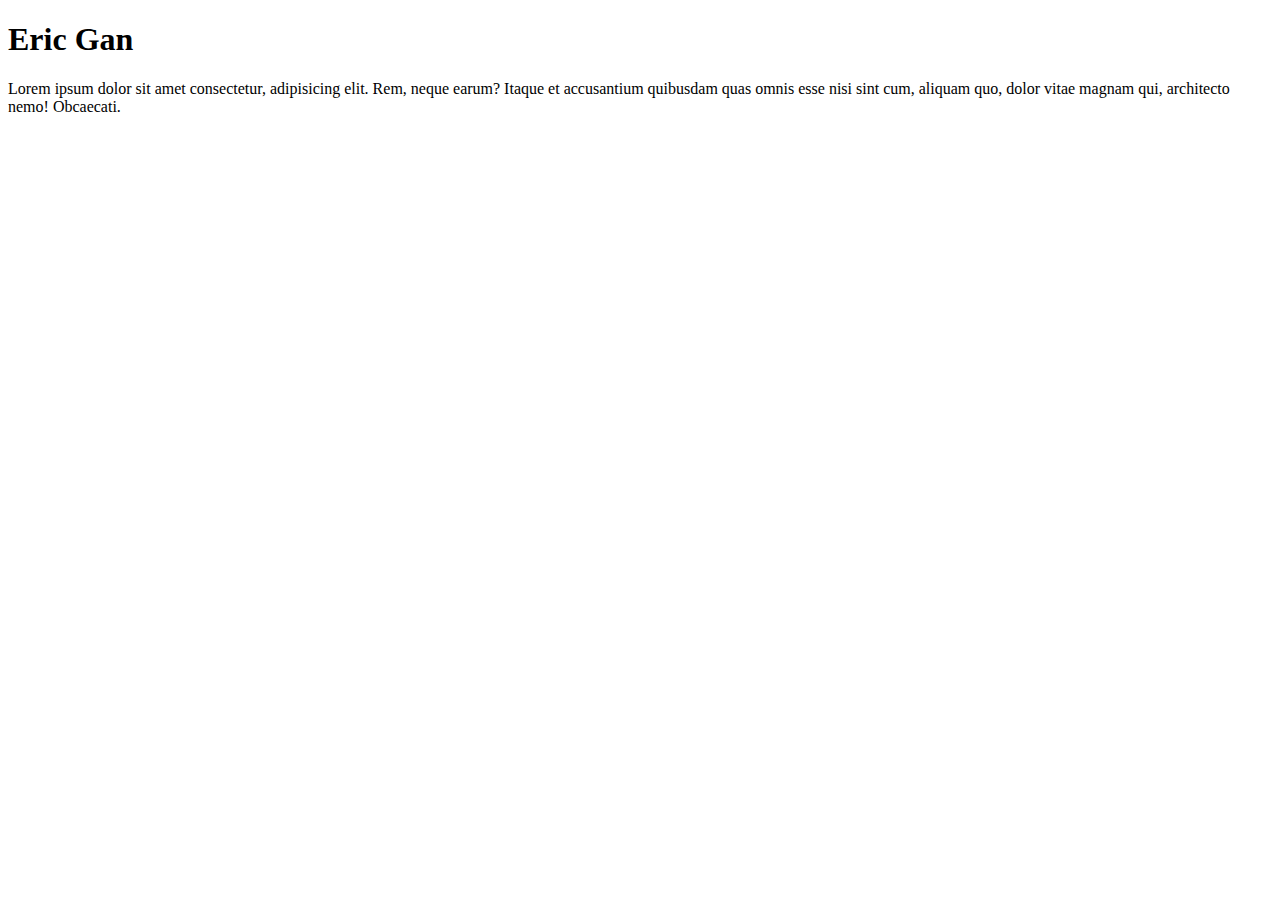
==== index.html @ 9359483b "Create index.html" ====
<!DOCTYPE html>
<html lang="en">
<head>
    <meta charset="UTF-8">
    <meta name="viewport" content="width=device-width, initial-scale=1.0">
    <title>Eric Gan: Personal site and portfolio</title>
</head>
<body>
    <h1>Eric Gan</h1>
    <p>Lorem ipsum dolor sit amet consectetur, adipisicing elit. Rem, neque earum? Itaque et accusantium quibusdam quas omnis esse nisi sint cum, aliquam quo, dolor vitae magnam qui, architecto nemo! Obcaecati.</p>
</body>
</html>
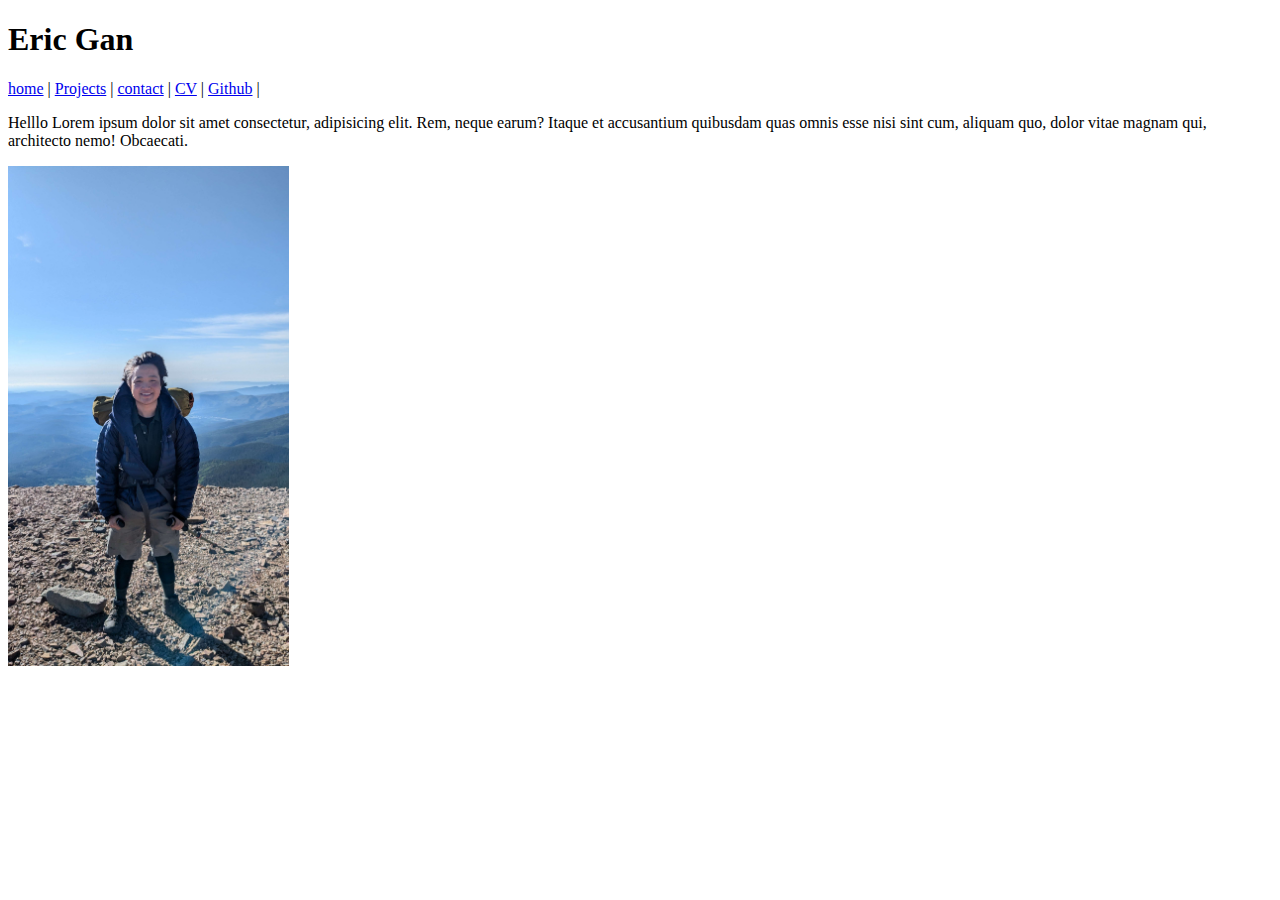
==== commit 7432f1e1: "baremin" ====
--- a/index.html
+++ b/index.html
@@ -3,10 +3,19 @@
 <head>
     <meta charset="UTF-8">
     <meta name="viewport" content="width=device-width, initial-scale=1.0">
+    <link rel="stylesheet" href="styles.css">
     <title>Eric Gan: Personal site and portfolio</title>
 </head>
 <body>
     <h1>Eric Gan</h1>
-    <p>Lorem ipsum dolor sit amet consectetur, adipisicing elit. Rem, neque earum? Itaque et accusantium quibusdam quas omnis esse nisi sint cum, aliquam quo, dolor vitae magnam qui, architecto nemo! Obcaecati.</p>
+    <nav>
+        <a href="index.html">home</a> |
+        <a href="projects/index.html">Projects</a> |
+        <a href="contact/index.html">contact</a> |
+        <a href="/CV/index.html">CV</a> |
+        <a href="https://github.com/Eri-gon2" target="_blank">Github</a> |
+      </nav>
+    <p> Helllo Lorem ipsum dolor sit amet consectetur, adipisicing elit. Rem, neque earum? Itaque et accusantium quibusdam quas omnis esse nisi sint cum, aliquam quo, dolor vitae magnam qui, architecto nemo! Obcaecati.</p>
+    <img src="images/pfp_Gan.jpg" alt="Backpacking profile picture" height="500px">
 </body>
 </html>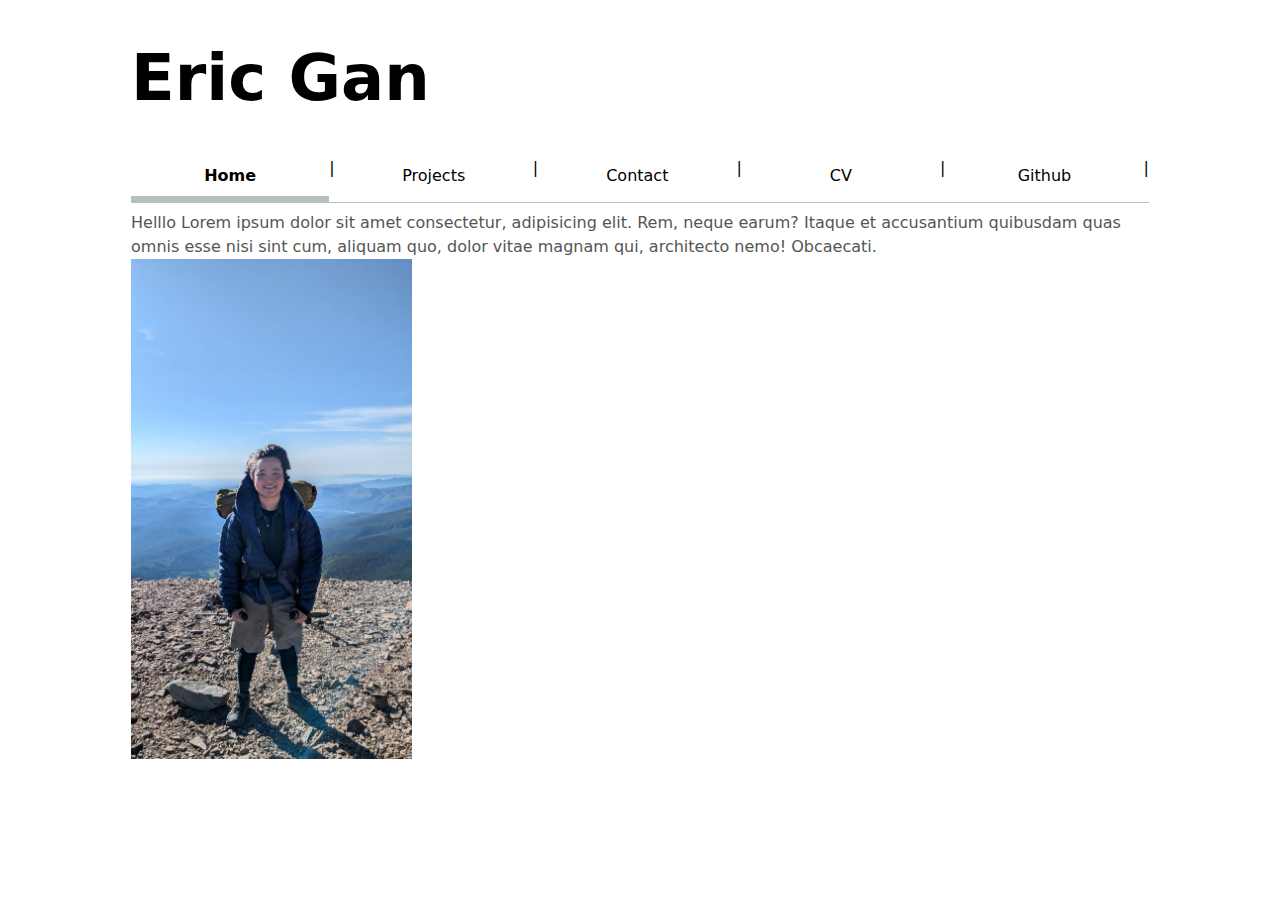
==== commit 0592ee66: "added style" ====
--- a/index.html
+++ b/index.html
@@ -3,16 +3,16 @@
 <head>
     <meta charset="UTF-8">
     <meta name="viewport" content="width=device-width, initial-scale=1.0">
-    <link rel="stylesheet" href="styles.css">
+    <link rel="stylesheet" href="style.css">
     <title>Eric Gan: Personal site and portfolio</title>
 </head>
 <body>
     <h1>Eric Gan</h1>
     <nav>
-        <a href="index.html">home</a> |
+        <a href="index.html" class="current">Home</a> |
         <a href="projects/index.html">Projects</a> |
-        <a href="contact/index.html">contact</a> |
-        <a href="/CV/index.html">CV</a> |
+        <a href="contact/index.html">Contact</a> |
+        <a href="CV/index.html">CV</a> |
         <a href="https://github.com/Eri-gon2" target="_blank">Github</a> |
       </nav>
     <p> Helllo Lorem ipsum dolor sit amet consectetur, adipisicing elit. Rem, neque earum? Itaque et accusantium quibusdam quas omnis esse nisi sint cum, aliquam quo, dolor vitae magnam qui, architecto nemo! Obcaecati.</p>
--- a/style.css
+++ b/style.css
@@ -0,0 +1,108 @@
+html{
+  --color-accent: oklch(0.6 0.1521 245.65);
+  accent-color: var(--color-accent);
+}
+body {
+    /* Set line height to 1.5 times the font size
+         and use the OS’s UI font as the website font
+       */
+    font: 100%/1.5 system-ui;
+    max-width: 100ch;
+    margin-inline: max(1em, (100% - 100ch) / 2);
+  }
+nav {
+  display: flex;
+  margin-bottom: 0.5em;
+  border-bottom-width: 1px;
+  border-bottom-style:solid;
+  border-bottom-color:oklch(80% 3% 200)
+}
+a {
+  flex: 1;
+  text-decoration: none;
+  color: inherit;
+  text-align: center;
+  padding:0.5em;
+}
+a.current{
+  border-bottom-style:solid;
+  border-bottom-width: 0.4em;
+  border-bottom-color:oklch(80% 3% 200);
+  font-weight:bold;
+}
+a:hover{
+  border-bottom-style:solid;
+  border-bottom-width: 0.4em;
+  border-bottom-color:var(--color-accent);
+  background-color: oklch(from var(--color-accent) 95% 5% h)
+}
+
+form{
+  display:grid;
+  grid-template-columns: auto 1fr;
+  gap: 1em;
+}
+input, button, textarea, label {
+  font: inherit;
+}
+label{
+  display: contents;
+  grid-template-columns: subgrid;
+  grid-column: 1 / -1;
+}
+button{
+  grid-column: 1 / -1;
+}
+
+.projects{
+  display:grid;
+  grid-template-columns: repeat(auto-fill,minmax(15em, 1fr));
+}
+article{
+  grid-template-rows: subgrid;
+  grid-row: span 3;
+  margin: 0.5em;
+}
+h2{
+  margin: 0;
+}
+h1{
+  font-size:4em;
+}
+h1,h2,h3,h4,h5,h6{
+  line-height: 1.1;
+  text-wrap: balance;
+}
+date {
+  display: block;
+  font-style: italic;
+  color: #7f8c8d;
+  margin-bottom: 10px;
+}
+p {
+  margin: 0;
+  color: #555;
+}
+section {
+  margin-bottom: 30px;
+}
+.side {
+  grid-column: 2 / 3;
+}
+.main {
+  grid-column: 1/2;
+}
+.CV{
+  display: grid;
+}
+@media (max-width: 800px) {
+  .side, .main {
+      grid-column: 1 / -1;
+  }
+  .main {
+      grid-row: 1 / 2; /* Main content appears first */
+  }
+  .side {
+      grid-row: 2 / 3; /* Sidebar follows */
+  }
+}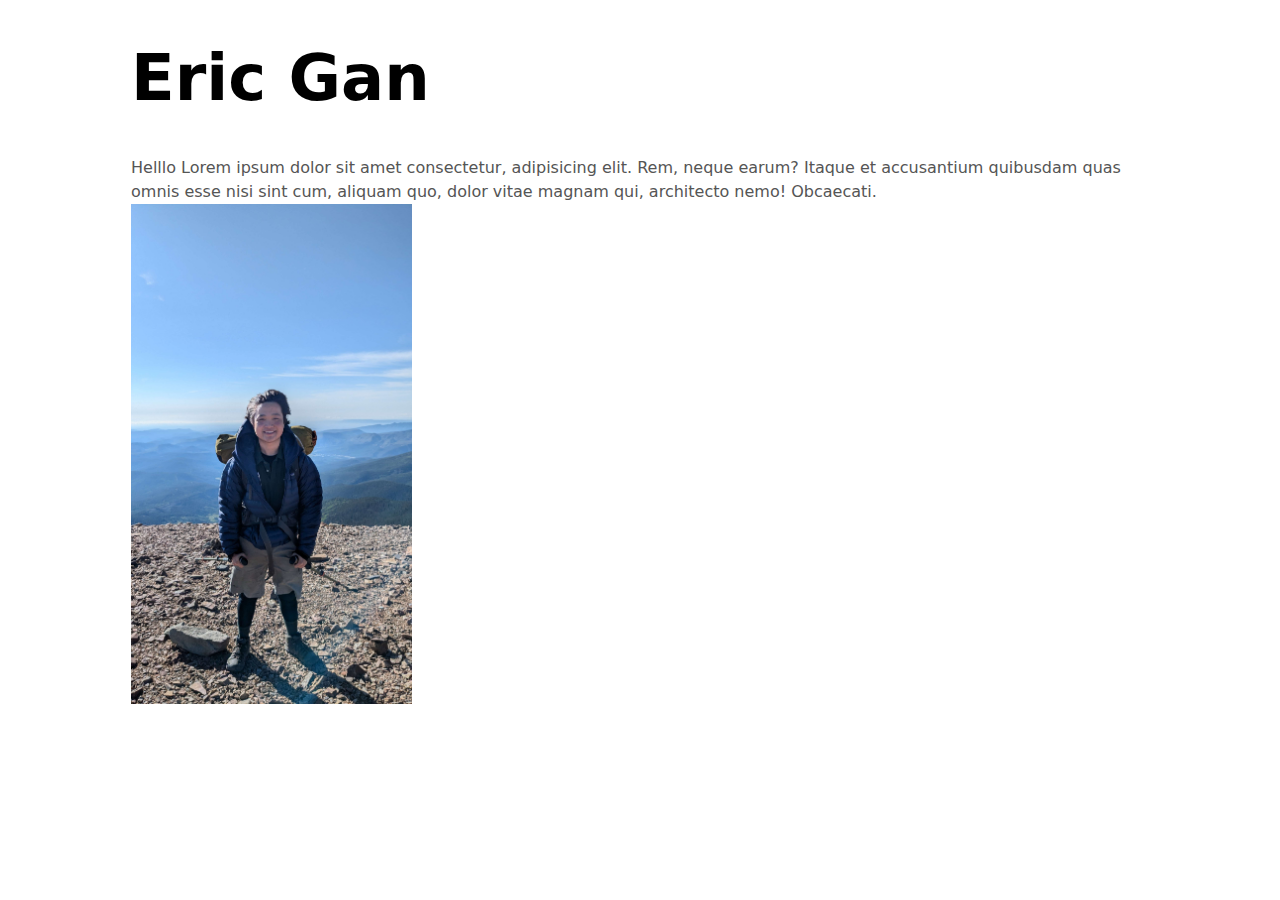
==== commit 99abcdb5: "replace nav" ====
--- a/index.html
+++ b/index.html
@@ -4,17 +4,18 @@
     <meta charset="UTF-8">
     <meta name="viewport" content="width=device-width, initial-scale=1.0">
     <link rel="stylesheet" href="style.css">
+    <script type="module" src="global.js"></script>
     <title>Eric Gan: Personal site and portfolio</title>
 </head>
 <body>
     <h1>Eric Gan</h1>
-    <nav>
-        <a href="index.html" class="current">Home</a> |
+    <!-- <nav>
+        <a href="index.html">Home</a> |
         <a href="projects/index.html">Projects</a> |
         <a href="contact/index.html">Contact</a> |
         <a href="CV/index.html">CV</a> |
         <a href="https://github.com/Eri-gon2" target="_blank">Github</a> |
-      </nav>
+      </nav> -->
     <p> Helllo Lorem ipsum dolor sit amet consectetur, adipisicing elit. Rem, neque earum? Itaque et accusantium quibusdam quas omnis esse nisi sint cum, aliquam quo, dolor vitae magnam qui, architecto nemo! Obcaecati.</p>
     <img src="images/pfp_Gan.jpg" alt="Backpacking profile picture" height="500px">
 </body>
